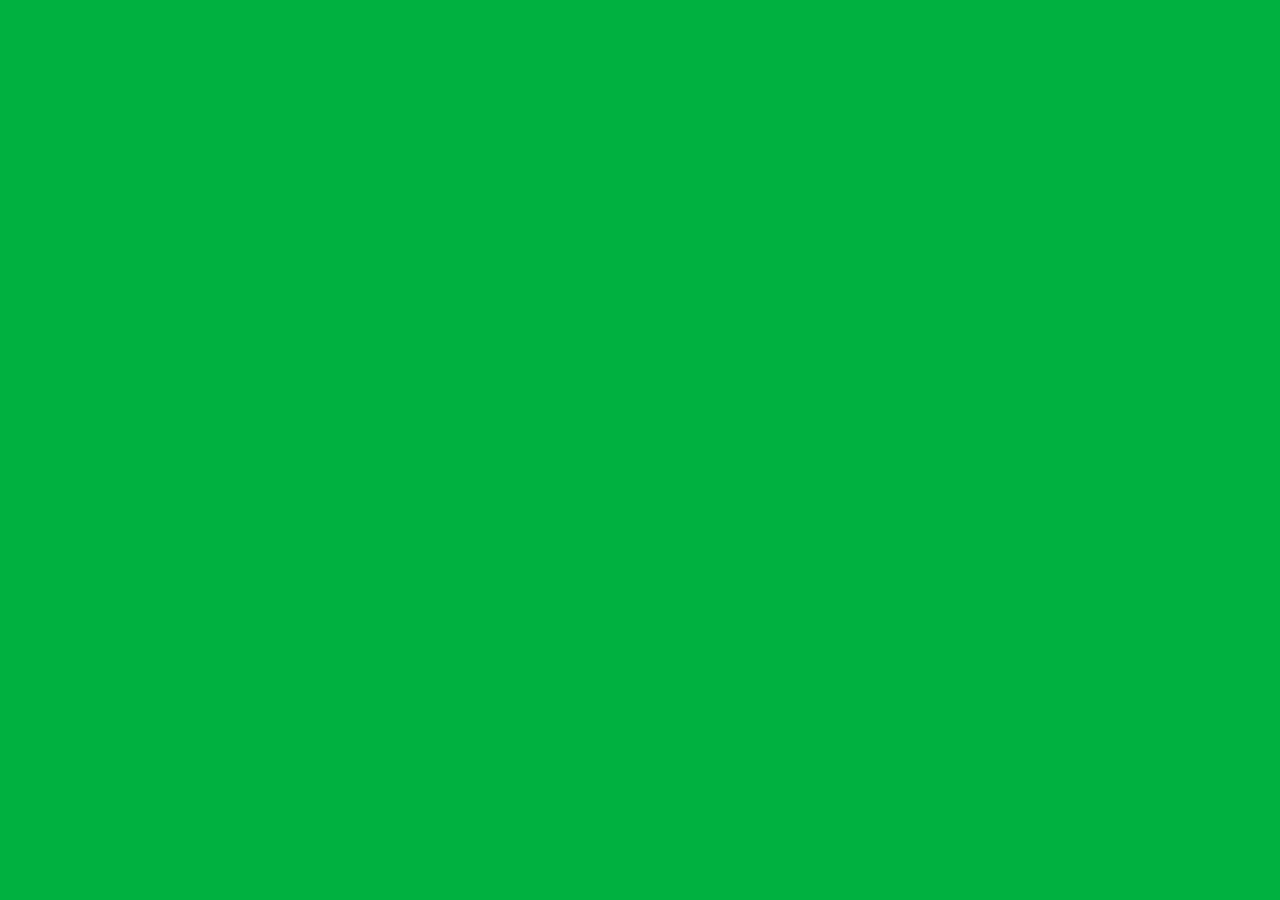
==== index.html @ 2fdfd725 "Add settings menu and all files are structured" ====
<!DOCTYPE html>
<html>

 <head>
    <script src="https://cdnjs.cloudflare.com/ajax/libs/socket.io/2.0.1/socket.io.js"></script>
    <link rel="stylesheet" href="./style/style.css" type="text/css" />
    <script src="./scripts/script.js"></script>
 </head>

 <body>
 </body>
</html>
---- style/style.css ----
@import url(https://allfont.ru/allfont.css?fonts=avantgardectt);

body {
    background-color: #00b140;
    font-family: 'AvantGardeCTT', arial;
}


div {
    text-align: center;
}

.move1 {
    animation-duration: 3s;
    animation-name: slidein1;

}

@keyframes slidein1 {
    from {
        margin-left: 100%;
        width: 300%;
    }

    to {
        margin-left: 0%;
        width: 100%;
    }
}

.slideInLeft {
    -webkit-animation-name: slideInLeft;
    animation-name: slideInLeft;
    -webkit-animation-duration: 1s;
    animation-duration: 1s;
    -webkit-animation-fill-mode: both;
    animation-fill-mode: both;
}

@-webkit-keyframes slideInLeft {
    0% {
        -webkit-transform: translateX(-100%);
        transform: translateX(-100%);
        visibility: visible;
    }

    100% {
        -webkit-transform: translateX(0);
        transform: translateX(0);
    }
}

@keyframes slideInLeft {
    0% {
        -webkit-transform: translateX(-100%);
        transform: translateX(-100%);
        visibility: visible;
    }

    100% {
        -webkit-transform: translateX(0);
        transform: translateX(0);
    }
}

.slideInUp {
    -webkit-animation-name: slideInUp;
    animation-name: slideInUp;
    -webkit-animation-duration: 2s;
    animation-duration: 2s;
    -webkit-animation-fill-mode: both;
    animation-fill-mode: both;
}

@-webkit-keyframes slideInUp {
    0% {
        -webkit-transform: translateY(100%);
        transform: translateY(100%);
        visibility: visible;
    }

    100% {
        -webkit-transform: translateY(0);
        transform: translateY(0);
    }
}

@keyframes slideInUp {
    0% {
        -webkit-transform: translateY(100%);
        transform: translateY(100%);
        visibility: visible;
    }

    100% {
        -webkit-transform: translateY(0);
        transform: translateY(0);
    }
}



.semilayer {
    padding: 5px;
    background: #ff0000;
    margin: 0 auto;
    width: 40%;
    opacity: 1;
    filter: alpha(Opacity=100);
}

.semilayer1 {
    padding: 5px;
    background: #000000;
    margin: 0 auto;
    width: 40%;
    opacity: 1;
    filter: alpha(Opacity=100);
}

#userdonate {
    color: white;
}

#message {
    color: white;
    margin-top: 5px;
}




.text-focus-in {
    -webkit-animation: text-focus-in 1s cubic-bezier(0.550, 0.085, 0.680, 0.530) both;
    animation: text-focus-in 1s cubic-bezier(0.550, 0.085, 0.680, 0.530) both;
}

@-webkit-keyframes text-focus-in {
    0% {
        -webkit-filter: blur(12px);
        filter: blur(12px);
        opacity: 0;
    }

    100% {
        -webkit-filter: blur(0px);
        filter: blur(0px);
        opacity: 1;
    }
}

@keyframes text-focus-in {
    0% {
        -webkit-filter: blur(12px);
        filter: blur(12px);
        opacity: 0;
    }

    100% {
        -webkit-filter: blur(0px);
        filter: blur(0px);
        opacity: 1;
    }
}

.text-focus-out {
    -webkit-animation: text-focus-out 1s cubic-bezier(0.550, 0.085, 0.680, 0.530) both;
    animation: text-focus-out 1s cubic-bezier(0.550, 0.085, 0.680, 0.530) both;
}

@-webkit-keyframes text-focus-out {
    0% {
        -webkit-filter: blur(0px);
        filter: blur(0px);
        opacity: 1;
    }

    100% {
        -webkit-filter: blur(12px);
        filter: blur(12px);
        opacity: 0;
    }

}

@keyframes text-focus-out {
    0% {
        -webkit-filter: blur(0px);
        filter: blur(0px);
        opacity: 1;
    }

    100% {
        -webkit-filter: blur(12px);
        filter: blur(12px);
        opacity: 0;
    }

}
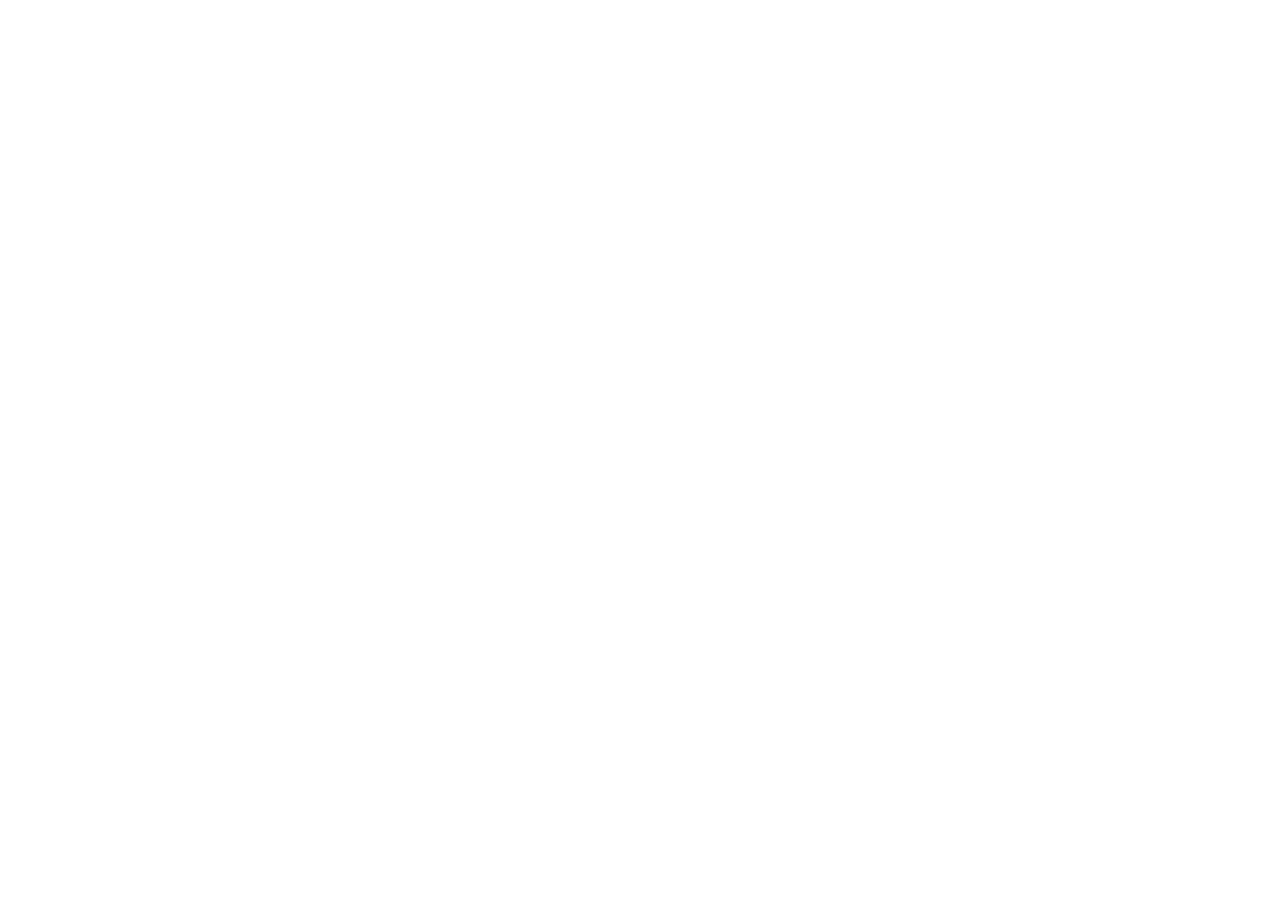
==== commit 4e776f3b: "bugfix" ====
--- a/index.html
+++ b/index.html
@@ -1,12 +1,11 @@
-<!DOCTYPE html>
-<html>
-
- <head>
-    <script src="https://cdnjs.cloudflare.com/ajax/libs/socket.io/2.0.1/socket.io.js"></script>
-    <link rel="stylesheet" href="./style/style.css" type="text/css" />
-    <script src="./scripts/script.js"></script>
- </head>
-
- <body>
- </body>
-</html>+<!DOCTYPE html>
+<html>
+<head>
+    <meta http-equiv="Content-Type" content="text/html;charset=utf-8">
+    <script src="https://cdnjs.cloudflare.com/ajax/libs/socket.io/2.0.1/socket.io.js"></script>
+    <script src="./scripts/script.js"></script>
+    <link rel="stylesheet" href="./style.css" type="text/css" />
+</head>
+<body>
+</body>
+</html>
--- a/style.css
+++ b/style.css
@@ -0,0 +1,98 @@
+@import url('https://fonts.googleapis.com/css2?family=Inter:wght@500&display=swap');
+
+body{
+    font-family: 'Inter', sans-serif;
+    
+}
+
+.topAlert{
+    text-align: center;
+    font-size: 45px;
+    color: whitesmoke;
+    padding: 5px;
+    background: #b62626be;
+    margin: 0 auto;
+    margin-bottom: 5px;
+    width: 40%;
+}
+
+.bottomAlert{
+    text-align: center;
+    font-size: 24px;
+    color: whitesmoke;
+    padding: 5px;
+    background: #00000079;
+    margin: 0 auto;
+    width: 40%;
+}
+
+.slide-left {
+	-webkit-animation: slide-left 1s ease-out both;
+	        animation: slide-left 1s ease-out both;
+}
+
+.slide-right {
+	-webkit-animation: slide-right 1s ease-out both;
+	        animation: slide-right 1s ease-out both;
+}
+
+.text-blur-out {
+	-webkit-animation: text-blur-out 1.2s cubic-bezier(0.550, 0.085, 0.680, 0.530) both;
+	        animation: text-blur-out 1.2s cubic-bezier(0.550, 0.085, 0.680, 0.530) both;
+}
+
+ @-webkit-keyframes slide-left {
+    100% {
+      -webkit-transform: translateX(0);
+              transform: translateX(0);
+    }
+    0% {
+      -webkit-transform: translateX(-100px);
+              transform: translateX(-100px);
+    }
+  }
+  @keyframes slide-left {
+    100% {
+      -webkit-transform: translateX(0);
+              transform: translateX(0);
+    }
+    0% {
+      -webkit-transform: translateX(-100px);
+              transform: translateX(-100px);
+    }
+  }
+
+@-webkit-keyframes slide-right {
+    100% {
+      -webkit-transform: translateX(0);
+              transform: translateX(0);
+    }
+    0% {
+      -webkit-transform: translateX(100px);
+              transform: translateX(100px);
+    }
+  }
+  @keyframes slide-right {
+    100% {
+      -webkit-transform: translateX(0);
+              transform: translateX(0);
+    }
+    0% {
+      -webkit-transform: translateX(100px);
+              transform: translateX(100px);
+    }
+  }
+
+ @-webkit-keyframes text-blur-out {
+    100% {
+      -webkit-filter: blur(12px) opacity(0%);
+              filter: blur(12px) opacity(0%);
+    }
+  }
+  @keyframes text-blur-out {
+    100% {
+      -webkit-filter: blur(12px) opacity(0%);
+              filter: blur(12px) opacity(0%);
+    }
+  }
+  